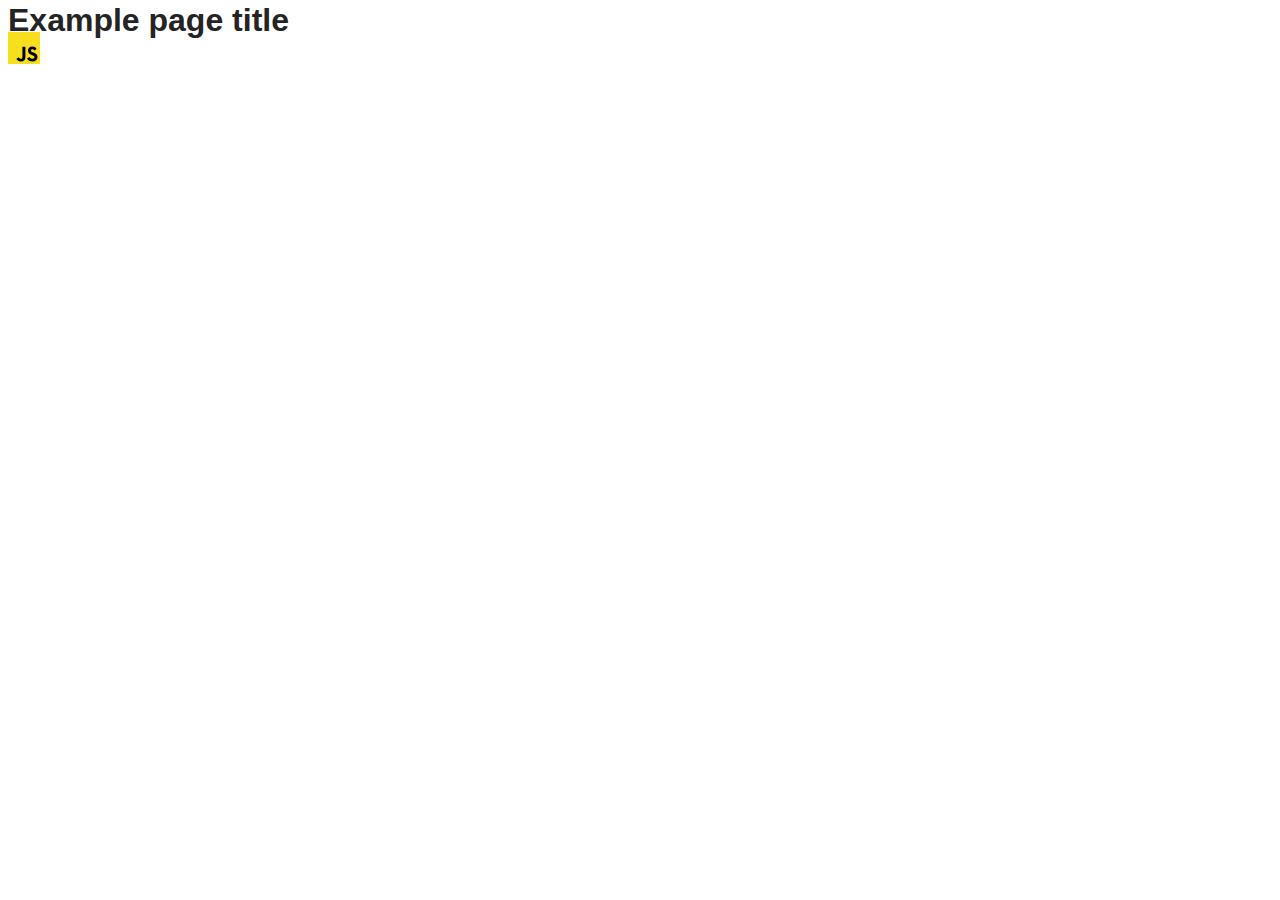
==== src/index.html @ 71c636aa "Initial commit" ====
<!DOCTYPE html>
<html lang="en">
  <head>
    <meta charset="UTF-8" />
    <link rel="icon" type="image/svg+xml" href="/favicon.svg" />
    <meta name="viewport" content="width=device-width, initial-scale=1.0" />
    <title>Vanilla App Template</title>
    <link rel="stylesheet" href="./css/styles.css" />
  </head>
  <body>
    <load ="partials/header.html" />

    <section>
      <h1>Example page title</h1>
      <!-- Path to images as from index.html file -->
      <img src="./img/javascript.svg" alt="" />
    </section>

    <!-- Loads the specified .html file -->
    <load ="partials/vite-promo.html" />

    <script type="module" src="./main.js"></script>
  </body>
</html>
---- src/css/styles.css ----
/**
  |============================
  | include css partials with
  | default @import url()
  |============================
*/
@import url('./reset.css');
@import url('./vite-promo.css');
@import url('./header.css');

:root {
  font-family: Inter, Avenir, Helvetica, Arial, sans-serif;
  font-size: 16px;
  line-height: 24px;
  font-weight: 400;

  color: #242424;
  background-color: rgba(255, 255, 255, 0.87);

  font-synthesis: none;
  text-rendering: optimizeLegibility;
  -webkit-font-smoothing: antialiased;
  -moz-osx-font-smoothing: grayscale;
  -webkit-text-size-adjust: 100%;
}
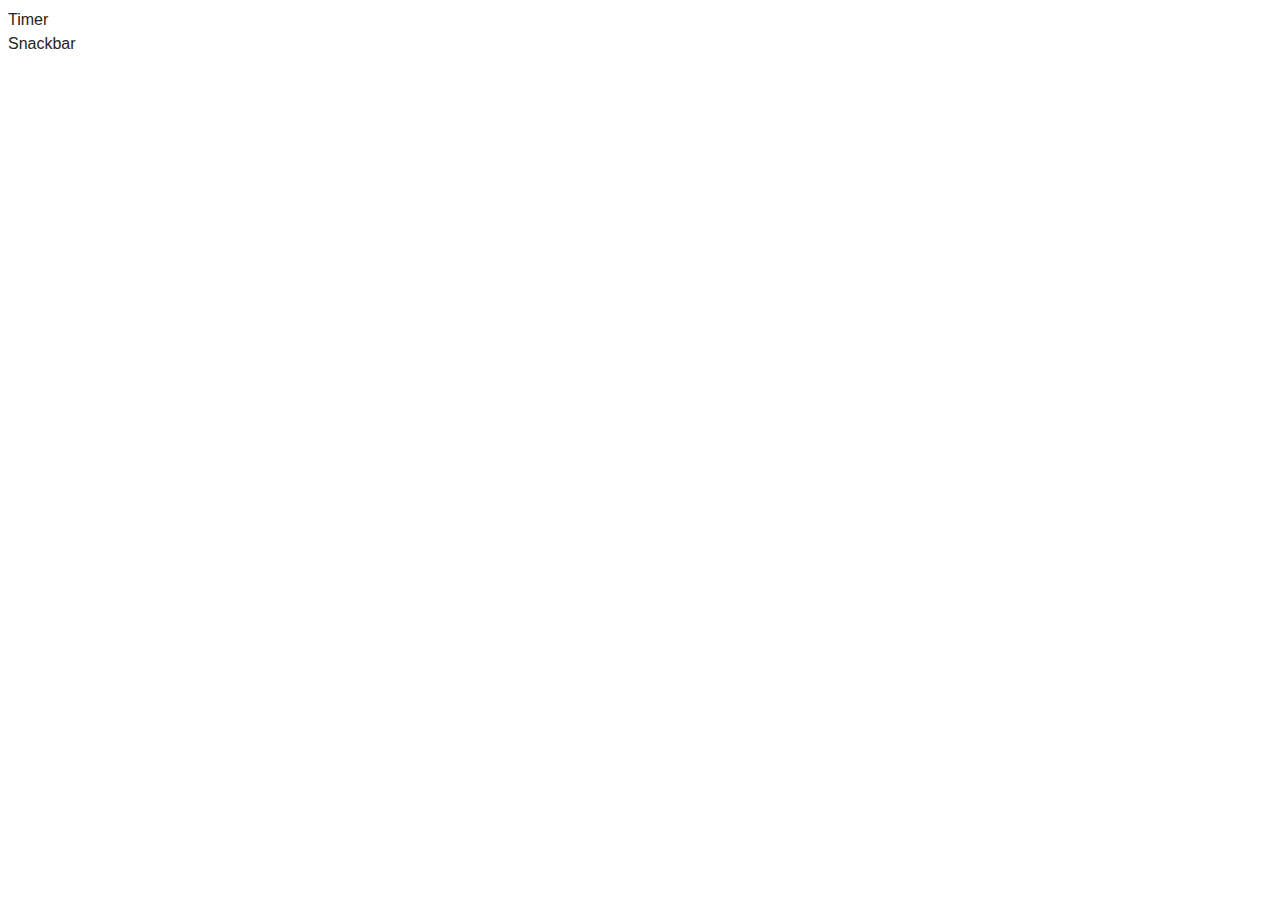
==== commit 2f18f648: "homework JS-10" ====
--- a/src/index.html
+++ b/src/index.html
@@ -8,17 +8,13 @@
     <link rel="stylesheet" href="./css/styles.css" />
   </head>
   <body>
-    <load ="partials/header.html" />
-
-    <section>
-      <h1>Example page title</h1>
-      <!-- Path to images as from index.html file -->
-      <img src="./img/javascript.svg" alt="" />
-    </section>
-
-    <!-- Loads the specified .html file -->
-    <load ="partials/vite-promo.html" />
-
-    <script type="module" src="./main.js"></script>
+<header>
+  <nav>
+    <ul>
+      <li><a href="./1-timer.html">Timer</a></li>
+      <li><a href="./2-snackbar.html">Snackbar</a></li>
+    </ul>
+  </nav>
+</header>
   </body>
 </html>
--- a/src/css/styles.css
+++ b/src/css/styles.css
@@ -5,8 +5,9 @@
   |============================
 */
 @import url('./reset.css');
-@import url('./vite-promo.css');
-@import url('./header.css');
+@import url('./container.css'); 
+@import url('./1-timer.css');
+@import url('./2-snackbar.css');
 
 :root {
   font-family: Inter, Avenir, Helvetica, Arial, sans-serif;
@@ -23,3 +24,4 @@
   -moz-osx-font-smoothing: grayscale;
   -webkit-text-size-adjust: 100%;
 }
+
